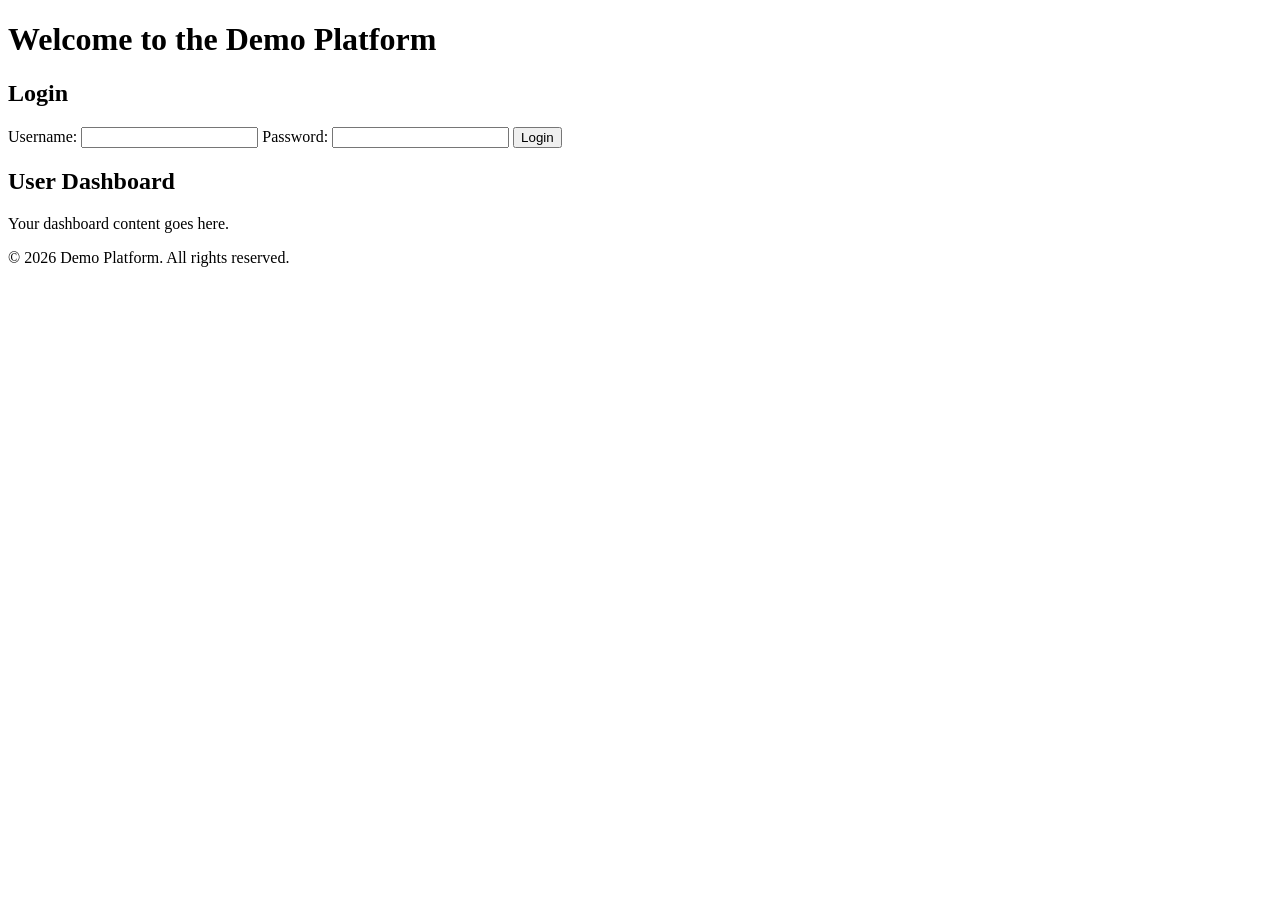
==== index.html @ 5e5be9d1 "Create index.html for the demo platform" ====
<!DOCTYPE html>
<html lang="en">
<head>
    <meta charset="UTF-8">
    <meta name="viewport" content="width=device-width, initial-scale=1.0">
    <title>Demo Platform</title>
    <link rel="stylesheet" href="styles.css">
</head>
<body>
    <header>
        <h1>Welcome to the Demo Platform</h1>
    </header>
    <main>
        <section id="login">
            <h2>Login</h2>
            <form id="login-form">
                <label for="username">Username:</label>
                <input type="text" id="username" name="username" required>
                <label for="password">Password:</label>
                <input type="password" id="password" name="password" required>
                <button type="submit">Login</button>
            </form>
        </section>
        <section id="dashboard">
            <h2>User Dashboard</h2>
            <p>Your dashboard content goes here.</p>
        </section>
    </main>
    <footer>
        <p>&copy; 2026 Demo Platform. All rights reserved.</p>
    </footer>
    <script src="script.js"></script>
</body>
</html>
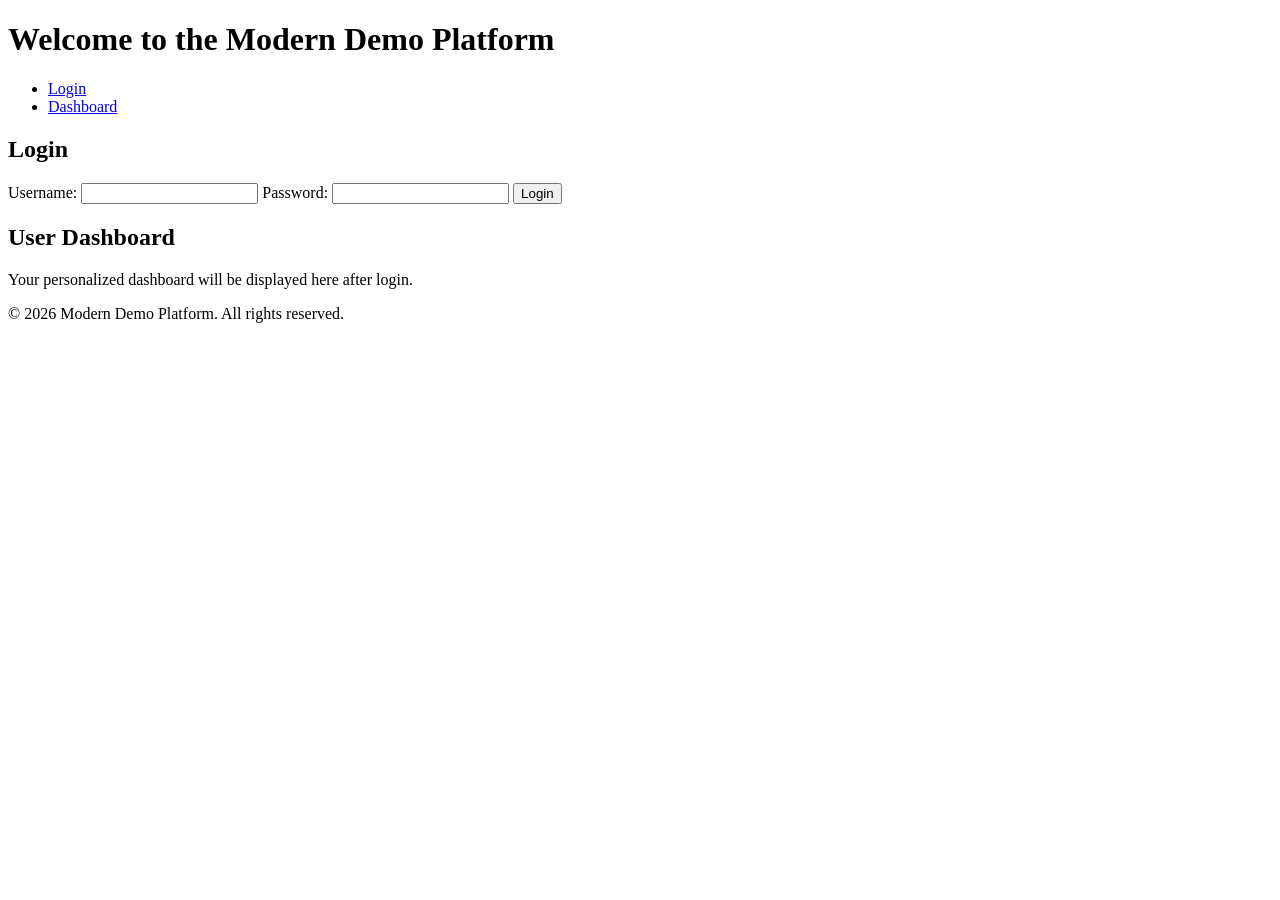
==== commit 8daa3d72: "Updated index.html with an improved HTML structure featuring a modern demo platform with login syste" ====
--- a/index.html
+++ b/index.html
@@ -3,17 +3,23 @@
 <head>
     <meta charset="UTF-8">
     <meta name="viewport" content="width=device-width, initial-scale=1.0">
-    <title>Demo Platform</title>
+    <title>Modern Demo Platform</title>
     <link rel="stylesheet" href="styles.css">
 </head>
 <body>
     <header>
-        <h1>Welcome to the Demo Platform</h1>
+        <h1>Welcome to the Modern Demo Platform</h1>
+        <nav>
+            <ul>
+                <li><a href="#login">Login</a></li>
+                <li><a href="#dashboard">Dashboard</a></li>
+            </ul>
+        </nav>
     </header>
     <main>
         <section id="login">
             <h2>Login</h2>
-            <form id="login-form">
+            <form action="#">
                 <label for="username">Username:</label>
                 <input type="text" id="username" name="username" required>
                 <label for="password">Password:</label>
@@ -23,12 +29,11 @@
         </section>
         <section id="dashboard">
             <h2>User Dashboard</h2>
-            <p>Your dashboard content goes here.</p>
+            <p>Your personalized dashboard will be displayed here after login.</p>
         </section>
     </main>
     <footer>
-        <p>&copy; 2026 Demo Platform. All rights reserved.</p>
+        <p>&copy; 2026 Modern Demo Platform. All rights reserved.</p>
     </footer>
-    <script src="script.js"></script>
 </body>
 </html>
